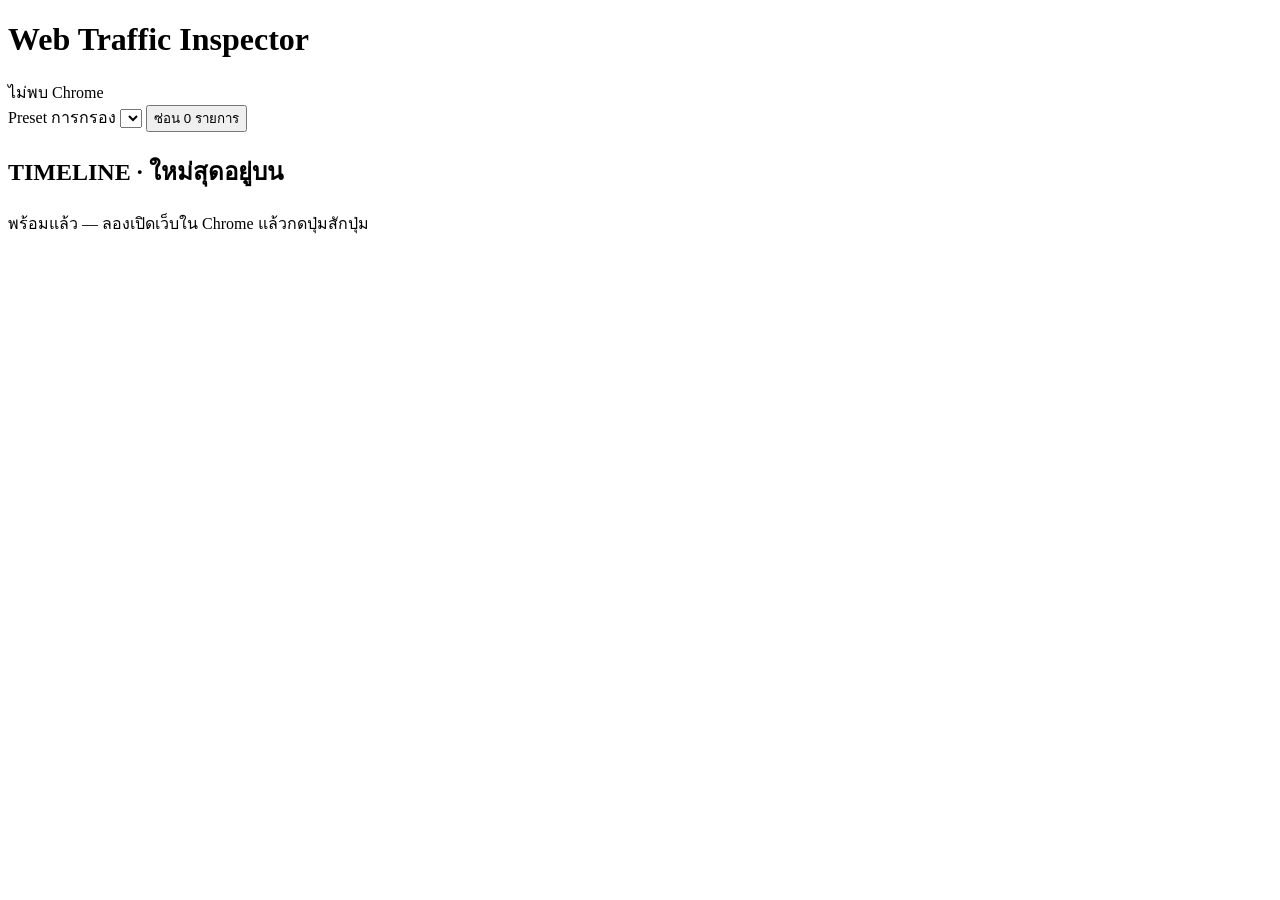
==== inspector/static/index.html @ 8c13df61 "feat: Detail view with plain-language summaries and JSON viewer Refs #8  Co-Authored-By: Claude Opus" ====
<!doctype html>
<html lang="th">
<head>
  <meta charset="utf-8">
  <meta name="viewport" content="width=device-width, initial-scale=1">
  <title>Web Traffic Inspector</title>
  <link rel="preconnect" href="https://fonts.googleapis.com">
  <link rel="stylesheet" href="https://fonts.googleapis.com/css2?family=IBM+Plex+Sans+Thai:wght@400;600&family=JetBrains+Mono&display=swap">
  <link rel="stylesheet" href="/static/style.css">
</head>
<body>
  <header class="topbar">
    <h1 class="app-name">Web Traffic Inspector</h1>
    <div class="chrome-status" id="chrome-status" data-state="disconnected">
      <span class="dot" aria-hidden="true"></span>
      <span class="label">ไม่พบ Chrome</span>
    </div>
    <div class="toolbar">
      <label class="preset-picker">
        <span class="visually-hidden">Preset การกรอง</span>
        <select id="preset" title="Preset การกรอง"></select>
      </label>
      <button type="button" class="tool-button" id="hidden-toggle" aria-pressed="false"
        title="แสดง/ซ่อน Exchange ที่ถูกกรองออก (tracking และนอกโฟกัส)">ซ่อน 0 รายการ</button>
    </div>
  </header>

  <div class="banner" id="socket-banner" hidden>กำลังเชื่อมต่อ Inspector ใหม่…</div>
  <div class="banner banner-warn" id="chrome-banner" role="status" hidden>
    Chrome หลุดการเชื่อมต่อ — ข้อมูลเดิมยังอยู่ครบ กำลังลองเชื่อมใหม่อัตโนมัติ
  </div>

  <form class="custom-filters" id="custom-filters" hidden>
    <h3>กฎของ preset "กำหนดเอง" <span class="hint">อยู่ในหน่วยความจำเท่านั้น ปิดโปรแกรมแล้วหาย</span></h3>
    <div class="fields">
      <label>แสดงเฉพาะ host <input name="focus_hosts" placeholder="www.example.com"></label>
      <label>แสดงเฉพาะ path ที่ขึ้นต้นด้วย <input name="focus_path_prefixes" placeholder="/api/"></label>
      <label>ซ่อน host เพิ่ม <input name="block_hosts" placeholder="ads.example.com"></label>
      <label>ซ่อน path เพิ่ม <input name="block_path_prefixes" placeholder="/beacon"></label>
      <label>key ที่ต้องซ่อนค่าเพิ่ม (เพิ่มได้อย่างเดียว) <input name="redact_keys" placeholder="sku"></label>
    </div>
    <p class="hint">คั่นหลายค่าด้วยจุลภาค · Blocklist พื้นฐานที่ซ่อนเสมอ: <span id="base-blocklist"></span></p>
    <p class="form-error" id="custom-error" role="alert" hidden></p>
    <button type="submit">ใช้กฎนี้</button>
    <button type="button" id="custom-close">ปิด</button>
  </form>

  <main class="layout">
    <section class="timeline" aria-label="Timeline">
      <h2 class="column-title">TIMELINE · ใหม่สุดอยู่บน</h2>
      <div class="chrome-setup" id="chrome-setup" hidden>
        <h3>ไม่พบ Chrome ที่เปิดโหมด debug</h3>
        <p>วางคำสั่งนี้ใน Terminal (Windows ใช้ PowerShell) เพื่อเปิด Chrome ด้วยโปรไฟล์แยกสำหรับสอน ไม่ต้องปิด Chrome ตัวเดิม:</p>
        <pre class="command"><code id="chrome-command"></code></pre>
        <button type="button" id="copy-command">คัดลอกคำสั่ง</button>
        <p class="hint">Inspector จะเชื่อมให้เองภายในไม่กี่วินาทีหลัง Chrome เปิด</p>
      </div>
      <p class="empty" id="timeline-empty">พร้อมแล้ว — ลองเปิดเว็บใน Chrome แล้วกดปุ่มสักปุ่ม</p>
      <ol class="card-list" id="timeline"></ol>
    </section>
    <section class="detail" id="detail" aria-label="Detail"></section>
  </main>

  <script src="/static/app.js"></script>
</body>
</html>
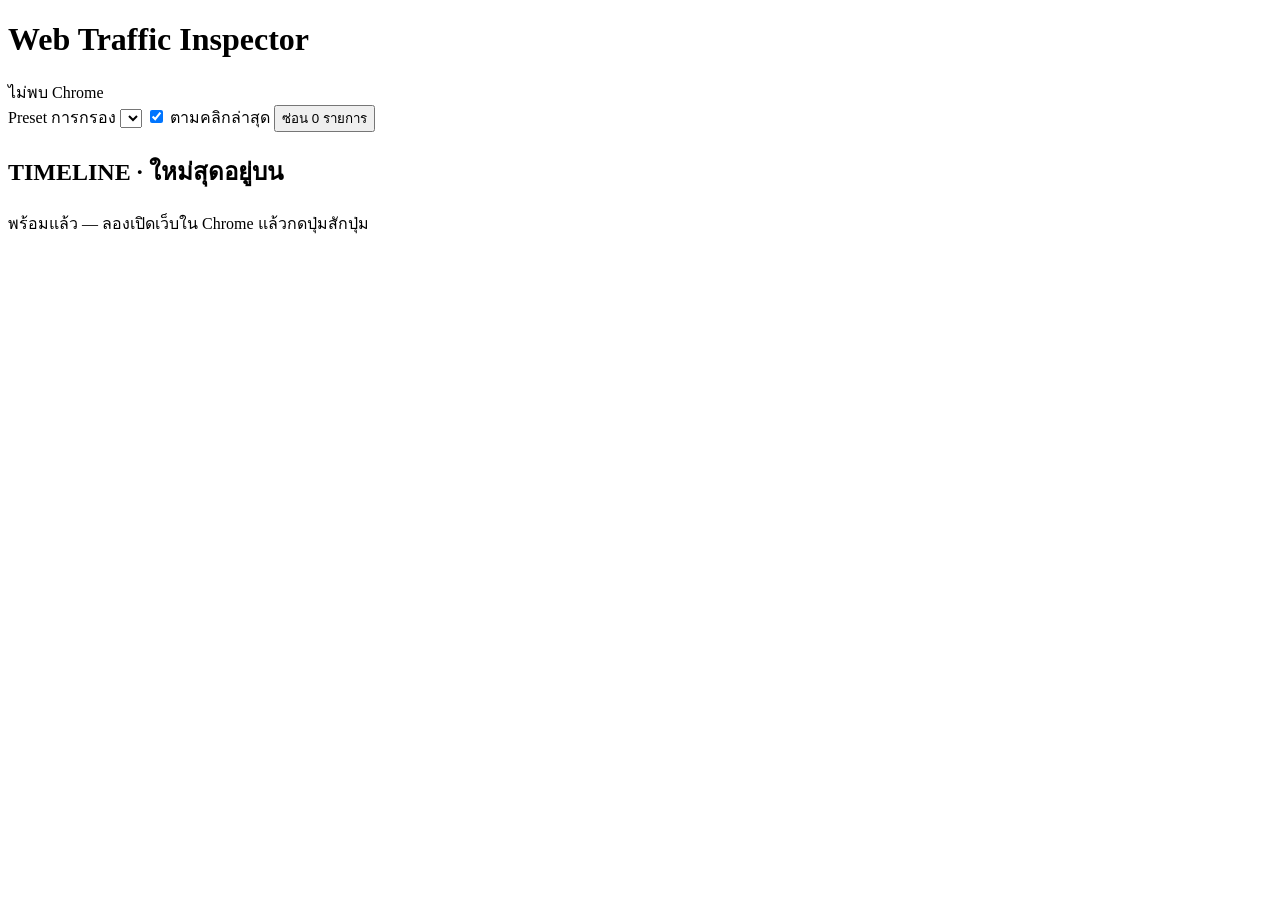
==== commit ca892f6c: "feat: Detail follows the latest click and shows the click event Refs #9  Co-Authored-By: Claude Opus" ====
--- a/inspector/static/index.html
+++ b/inspector/static/index.html
@@ -19,6 +19,9 @@
       <label class="preset-picker">
         <span class="visually-hidden">Preset การกรอง</span>
         <select id="preset" title="Preset การกรอง"></select>
+      </label>
+      <label class="tool-check" title="เมื่อคลิกบนเว็บ ให้ Detail เปิด Exchange หลักของคลิกนั้นเอง">
+        <input type="checkbox" id="follow-clicks" checked> ตามคลิกล่าสุด
       </label>
       <button type="button" class="tool-button" id="hidden-toggle" aria-pressed="false"
         title="แสดง/ซ่อน Exchange ที่ถูกกรองออก (tracking และนอกโฟกัส)">ซ่อน 0 รายการ</button>
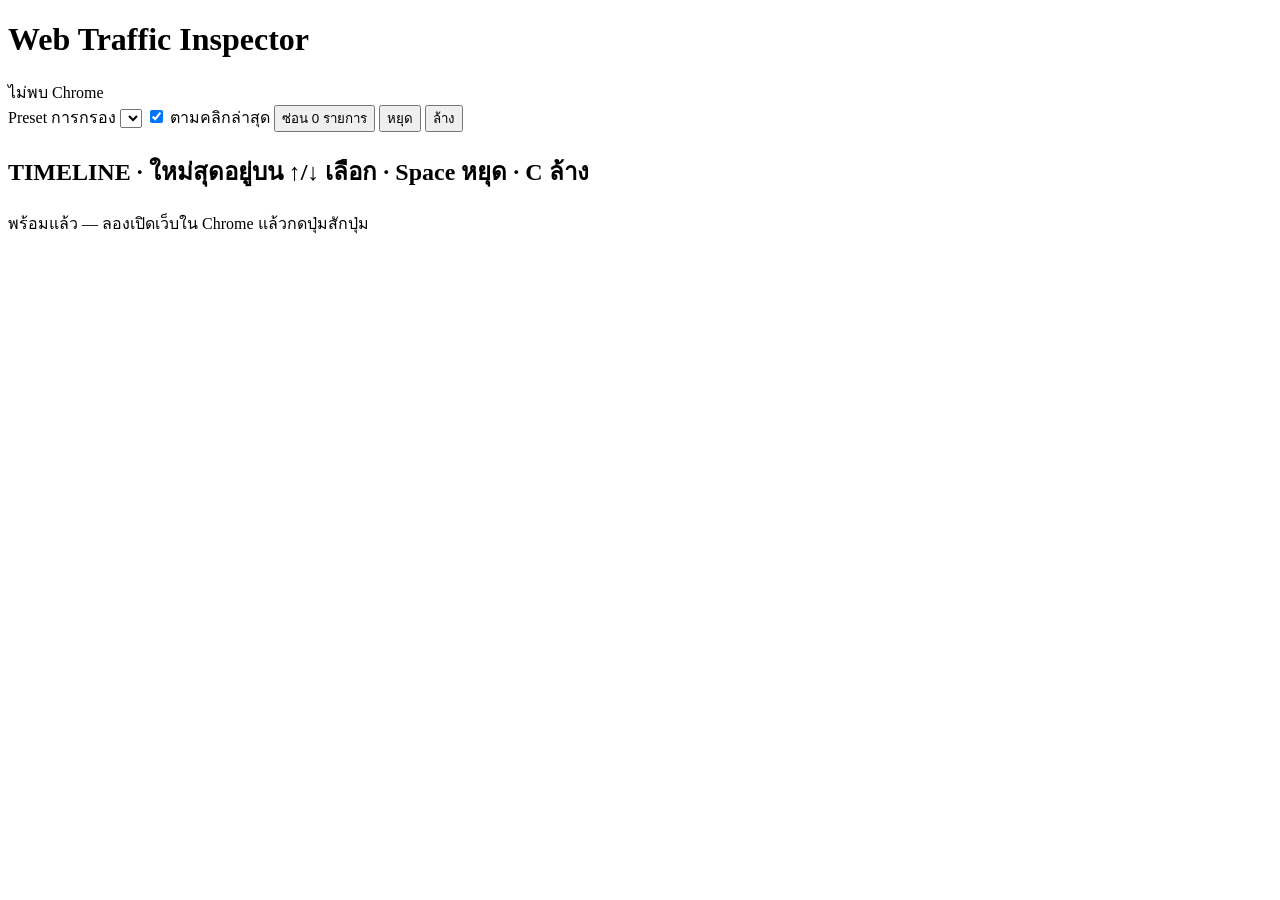
==== commit 1854e07d: "feat: pause, resume and clear capture with buttons and shortcuts Refs #10  Co-Authored-By: Claude Op" ====
--- a/inspector/static/index.html
+++ b/inspector/static/index.html
@@ -4,6 +4,7 @@
   <meta charset="utf-8">
   <meta name="viewport" content="width=device-width, initial-scale=1">
   <title>Web Traffic Inspector</title>
+  <link rel="icon" href="data:image/svg+xml,%3Csvg xmlns='http://www.w3.org/2000/svg' viewBox='0 0 16 16'%3E%3Ccircle cx='7' cy='7' r='4.5' fill='none' stroke='%230b57a8' stroke-width='2'/%3E%3Cpath d='M10.5 10.5 14 14' stroke='%230b57a8' stroke-width='2' stroke-linecap='round'/%3E%3C/svg%3E">
   <link rel="preconnect" href="https://fonts.googleapis.com">
   <link rel="stylesheet" href="https://fonts.googleapis.com/css2?family=IBM+Plex+Sans+Thai:wght@400;600&family=JetBrains+Mono&display=swap">
   <link rel="stylesheet" href="/static/style.css">
@@ -25,10 +26,16 @@
       </label>
       <button type="button" class="tool-button" id="hidden-toggle" aria-pressed="false"
         title="แสดง/ซ่อน Exchange ที่ถูกกรองออก (tracking และนอกโฟกัส)">ซ่อน 0 รายการ</button>
+      <button type="button" class="tool-button" id="pause-toggle" aria-pressed="false"
+        title="หยุดเก็บชั่วคราวระหว่างอธิบาย (คีย์ลัด Space)">หยุด</button>
+      <button type="button" class="tool-button" id="clear" title="ล้าง Timeline ทั้งหมด (คีย์ลัด C)">ล้าง</button>
     </div>
   </header>
 
   <div class="banner" id="socket-banner" hidden>กำลังเชื่อมต่อ Inspector ใหม่…</div>
+  <div class="banner banner-warn" id="paused-banner" role="status" hidden>
+    หยุดเก็บชั่วคราว — กด Space เพื่อเริ่มต่อ
+  </div>
   <div class="banner banner-warn" id="chrome-banner" role="status" hidden>
     Chrome หลุดการเชื่อมต่อ — ข้อมูลเดิมยังอยู่ครบ กำลังลองเชื่อมใหม่อัตโนมัติ
   </div>
@@ -50,7 +57,7 @@
 
   <main class="layout">
     <section class="timeline" aria-label="Timeline">
-      <h2 class="column-title">TIMELINE · ใหม่สุดอยู่บน</h2>
+      <h2 class="column-title">TIMELINE · ใหม่สุดอยู่บน <span class="shortcuts">↑/↓ เลือก · Space หยุด · C ล้าง</span></h2>
       <div class="chrome-setup" id="chrome-setup" hidden>
         <h3>ไม่พบ Chrome ที่เปิดโหมด debug</h3>
         <p>วางคำสั่งนี้ใน Terminal (Windows ใช้ PowerShell) เพื่อเปิด Chrome ด้วยโปรไฟล์แยกสำหรับสอน ไม่ต้องปิด Chrome ตัวเดิม:</p>
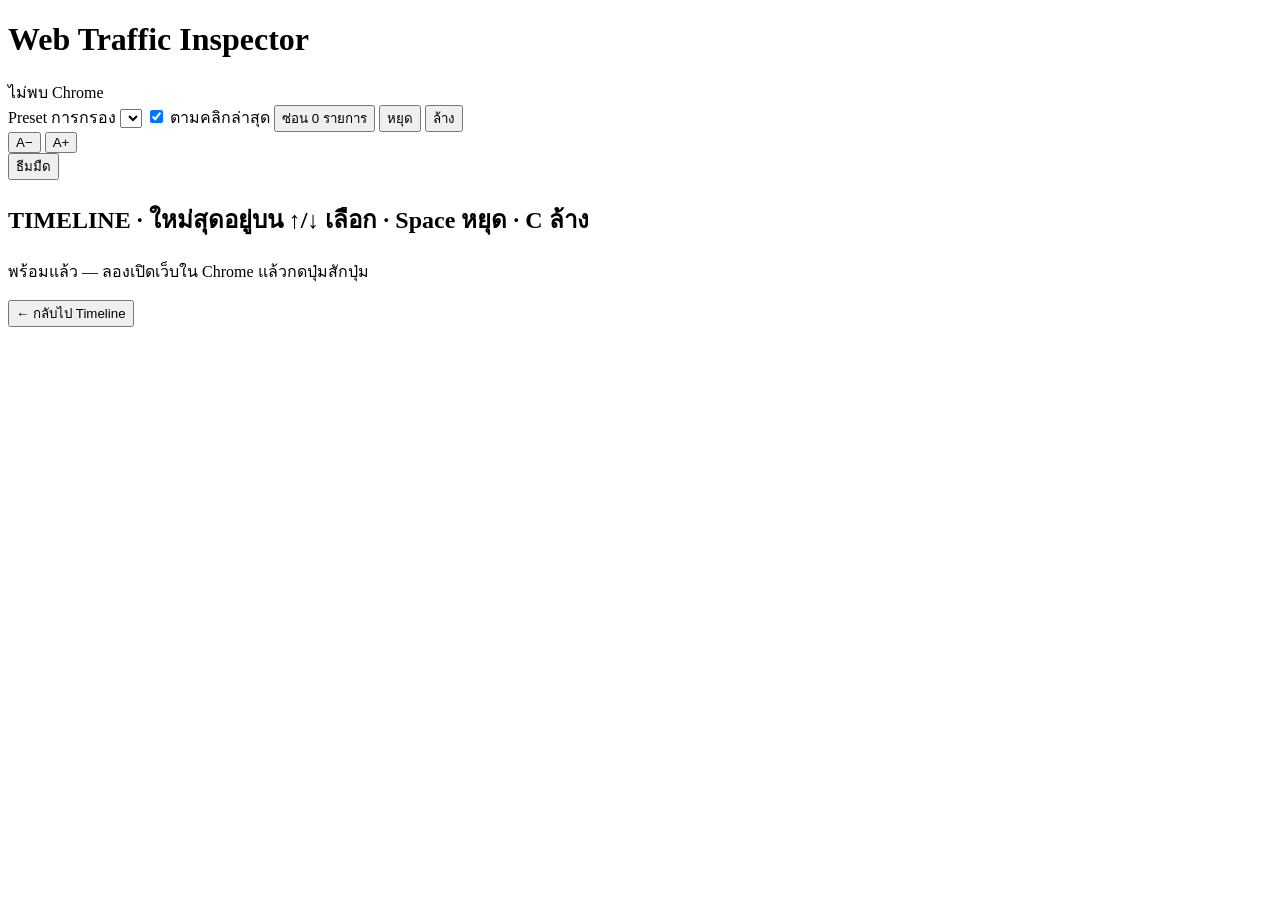
==== commit 543410c5: "feat: projector-friendly UI controls and narrow layout - A−/A+ font size (14/17/20 px, default 17) a" ====
--- a/inspector/static/index.html
+++ b/inspector/static/index.html
@@ -29,10 +29,19 @@
       <button type="button" class="tool-button" id="pause-toggle" aria-pressed="false"
         title="หยุดเก็บชั่วคราวระหว่างอธิบาย (คีย์ลัด Space)">หยุด</button>
       <button type="button" class="tool-button" id="clear" title="ล้าง Timeline ทั้งหมด (คีย์ลัด C)">ล้าง</button>
+      <div class="font-size" role="group" aria-label="ขนาดตัวอักษร">
+        <button type="button" class="tool-button" id="font-smaller" title="ตัวอักษรเล็กลง">A−</button>
+        <button type="button" class="tool-button" id="font-bigger" title="ตัวอักษรใหญ่ขึ้น">A+</button>
+      </div>
+      <button type="button" class="tool-button" id="theme-toggle" title="สลับธีมสว่าง/มืด">ธีมมืด</button>
     </div>
   </header>
 
-  <div class="banner" id="socket-banner" hidden>กำลังเชื่อมต่อ Inspector ใหม่…</div>
+  <div class="banner banner-ethics" id="ethics-banner" role="note" hidden>
+    <span>ใช้ดู traffic ของตัวเองเพื่อการเรียนรู้เท่านั้น อย่านำ API ของเว็บอื่นไปเรียกซ้ำหรือดึงข้อมูลจำนวนมาก</span>
+    <button type="button" class="tool-button" id="ethics-close">รับทราบ ปิด</button>
+  </div>
+  <div class="banner" id="socket-banner" role="status" hidden>กำลังเชื่อมต่อ Inspector ใหม่…</div>
   <div class="banner banner-warn" id="paused-banner" role="status" hidden>
     หยุดเก็บชั่วคราว — กด Space เพื่อเริ่มต่อ
   </div>
@@ -65,9 +74,13 @@
         <button type="button" id="copy-command">คัดลอกคำสั่ง</button>
         <p class="hint">Inspector จะเชื่อมให้เองภายในไม่กี่วินาทีหลัง Chrome เปิด</p>
       </div>
+      <div class="new-items-dock">
+        <button type="button" class="new-items" id="new-items" hidden></button>
+      </div>
       <p class="empty" id="timeline-empty">พร้อมแล้ว — ลองเปิดเว็บใน Chrome แล้วกดปุ่มสักปุ่ม</p>
       <ol class="card-list" id="timeline"></ol>
     </section>
+    <button type="button" class="tool-button detail-back" id="detail-back">← กลับไป Timeline</button>
     <section class="detail" id="detail" aria-label="Detail"></section>
   </main>
 
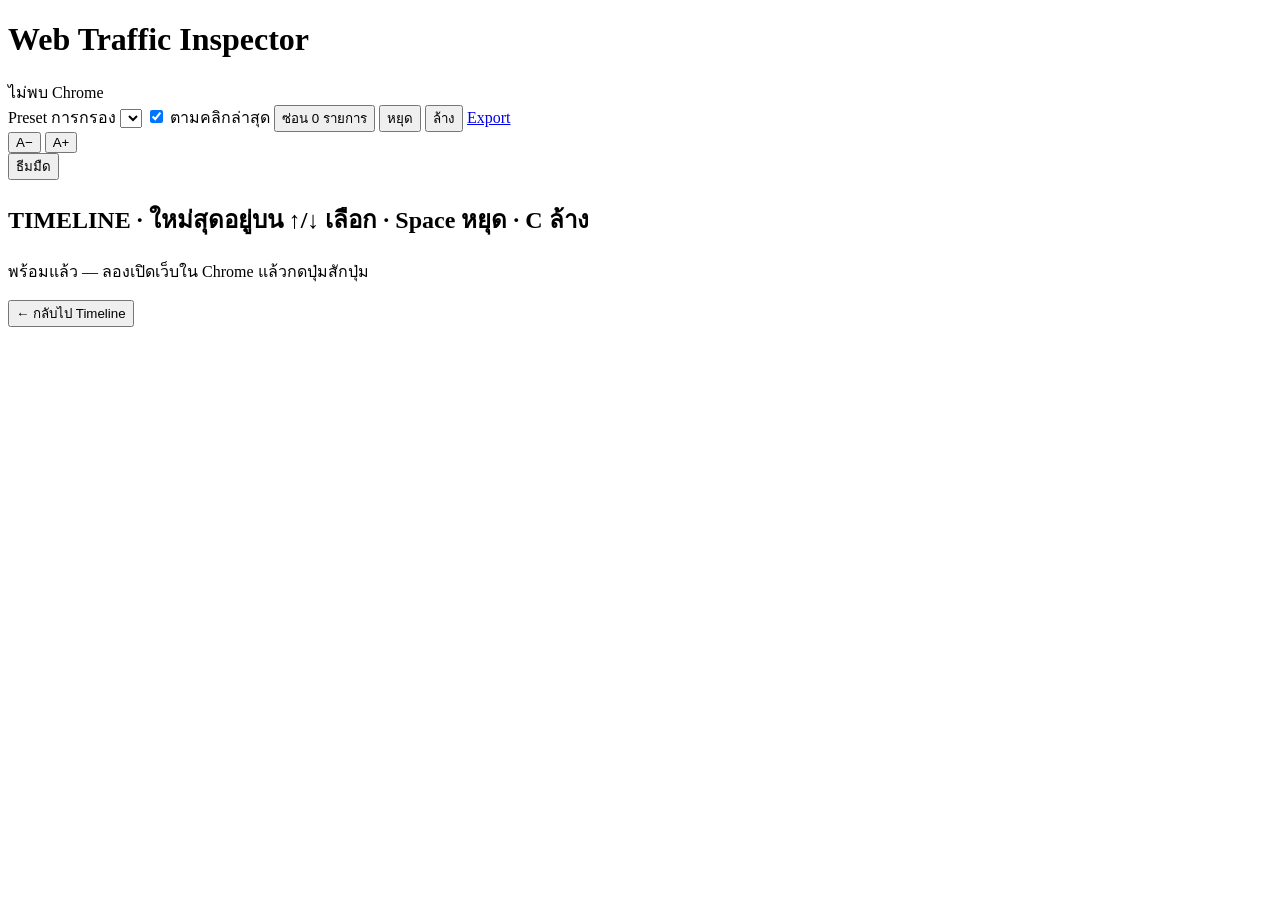
==== commit 1248e959: "feat: export a Recording and open it again with --replay-file - GET /api/export (whole session) and " ====
--- a/inspector/static/index.html
+++ b/inspector/static/index.html
@@ -29,6 +29,8 @@
       <button type="button" class="tool-button" id="pause-toggle" aria-pressed="false"
         title="หยุดเก็บชั่วคราวระหว่างอธิบาย (คีย์ลัด Space)">หยุด</button>
       <button type="button" class="tool-button" id="clear" title="ล้าง Timeline ทั้งหมด (คีย์ลัด C)">ล้าง</button>
+      <a class="tool-button" id="export" href="/api/export" download
+        title="ดาวน์โหลด Recording (JSON ที่ซ่อนค่าลับแล้ว) ของทั้ง session">Export</a>
       <div class="font-size" role="group" aria-label="ขนาดตัวอักษร">
         <button type="button" class="tool-button" id="font-smaller" title="ตัวอักษรเล็กลง">A−</button>
         <button type="button" class="tool-button" id="font-bigger" title="ตัวอักษรใหญ่ขึ้น">A+</button>
